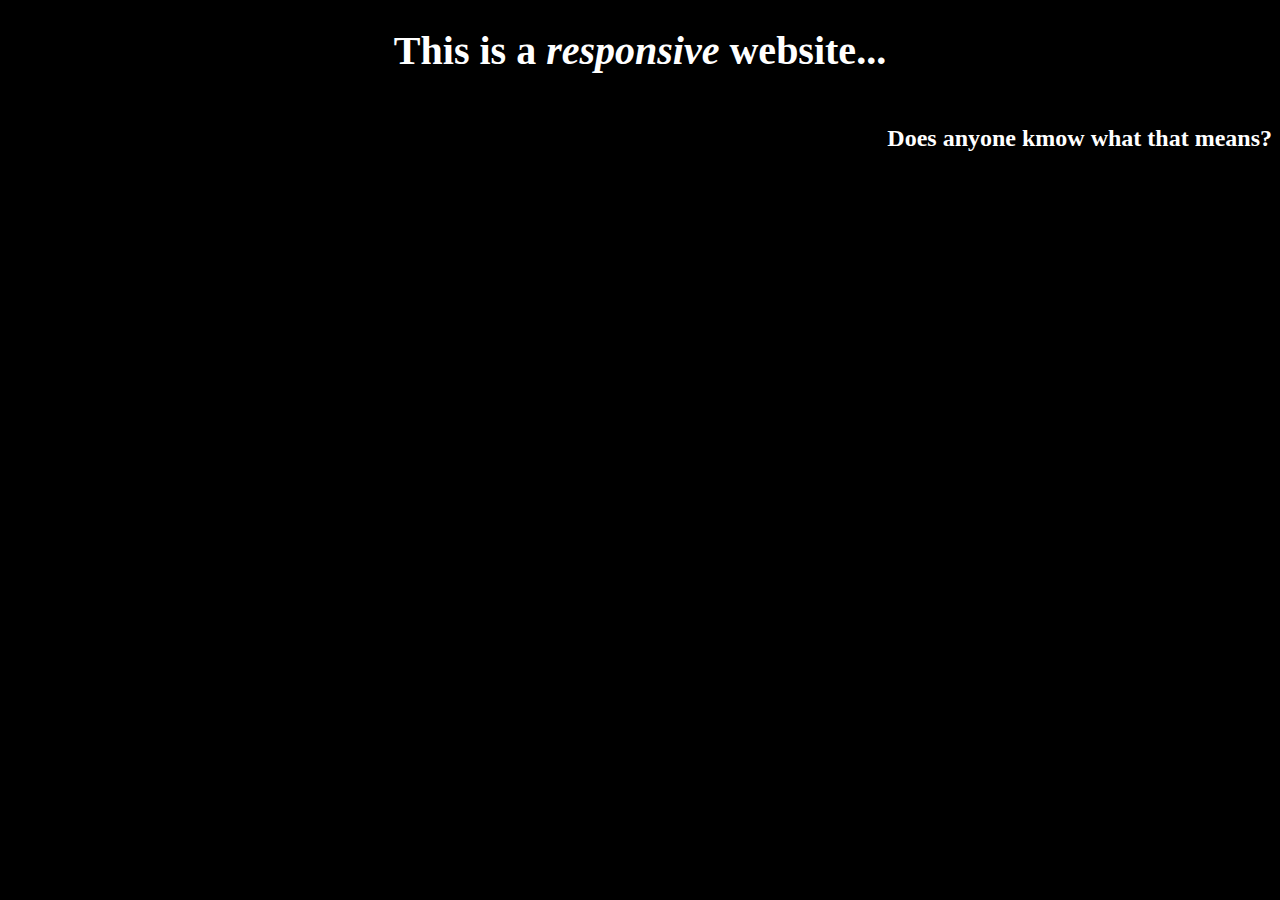
==== mediaQueries/mediaQueries.html @ a0ebe951 "nit" ====
<!DOCTYPE html>
<html>
    <head>
        <title>Media Queries</title>
        <link rel="stylesheet" href="../css/mediaQueries.css"/>
    </head>
    <body>
        <h1>This is a <em>responsive</em> website...</h1>
        <p><strong>Does anyone kmow what that means?</strong></p>
    </body>
</html>
---- css/mediaQueries.css ----
/* For mobile phones */
h1{
    font-size: 40px;
    text-align: center;
}
p{
    font-size: 24px;
    float: right;
}

body{
    background-color: blueviolet;
    color: cyan;
}

/* For tablets */
@media(min-width: 600px){
    body{
        background-color: cyan;
        color: blueviolet;
    }
    p{
        float: left;
    }
}
/* For Desktop/Laptop */
@media(min-width: 992px){
    body{
        background-color: black;
        color: white;
    }
    p{
        float: right;
    }
}
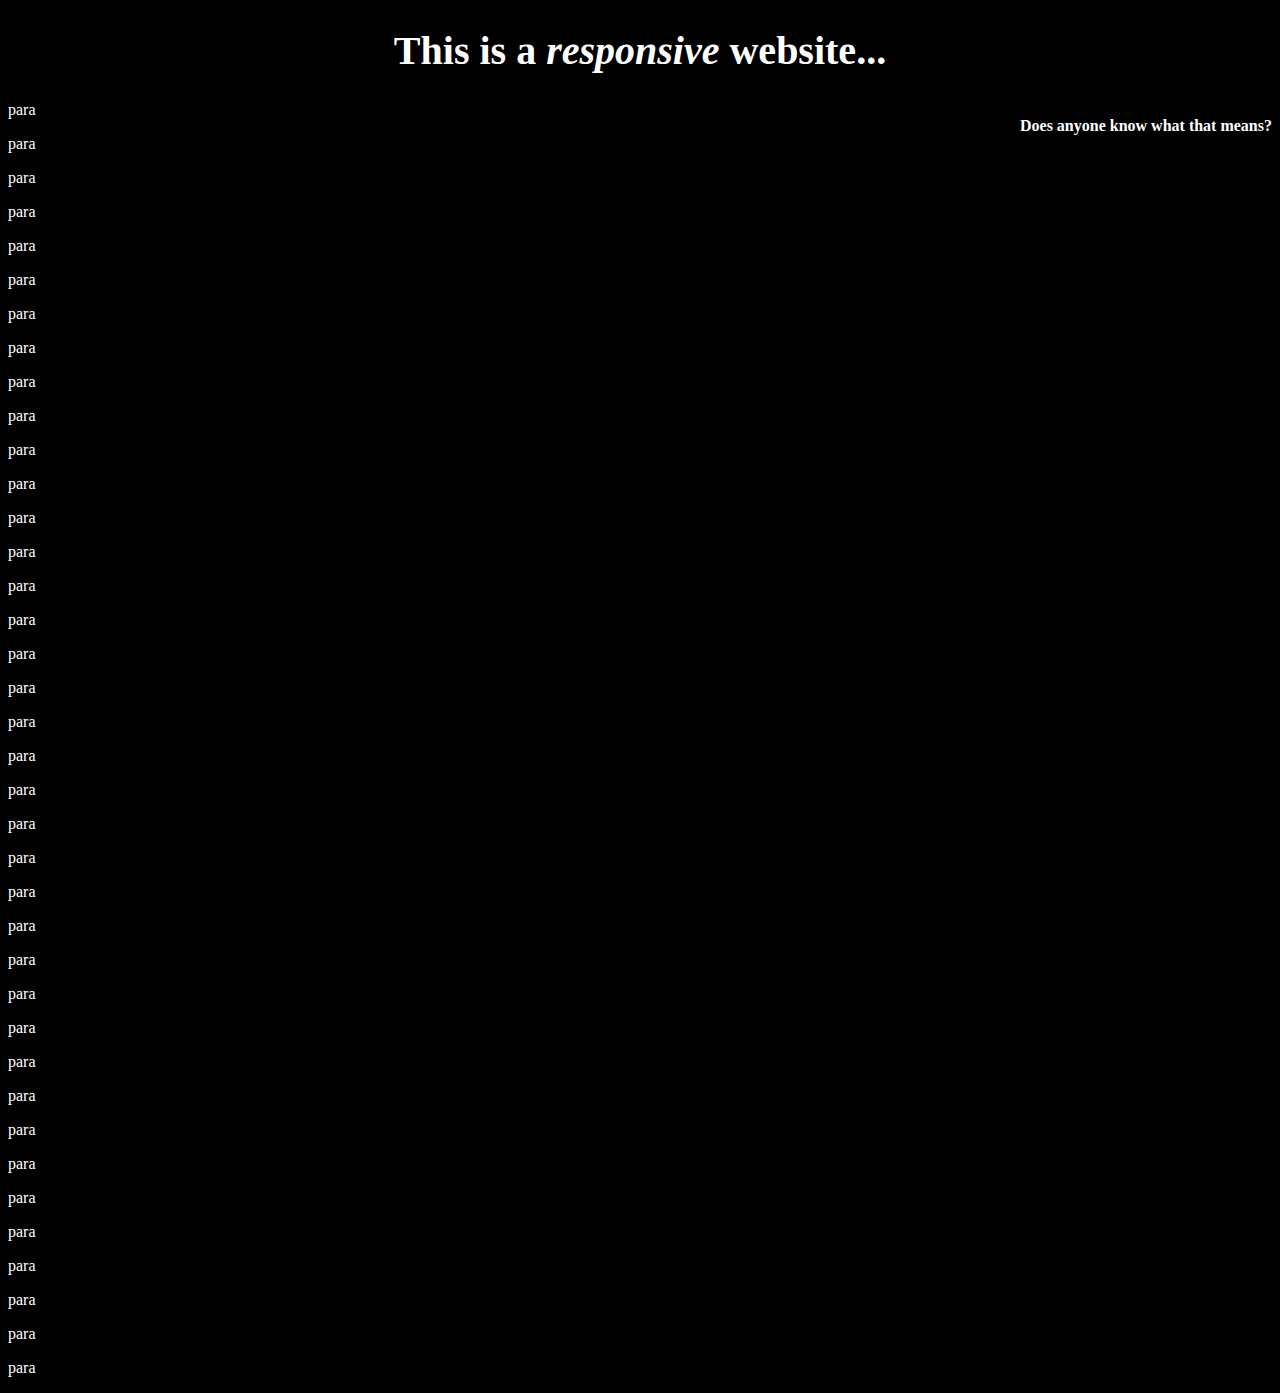
==== commit 2770b386: "Update mediaQueries.html" ====
--- a/mediaQueries/mediaQueries.html
+++ b/mediaQueries/mediaQueries.html
@@ -1,11 +1,49 @@
-<!DOCTYPE html>
-<html>
-    <head>
-        <title>Media Queries</title>
-        <link rel="stylesheet" href="../css/mediaQueries.css"/>
-    </head>
-    <body>
-        <h1>This is a <em>responsive</em> website...</h1>
-        <p><strong>Does anyone kmow what that means?</strong></p>
-    </body>
-</html>+<!DOCTYPE html>
+<html>
+    <head>
+        <title>Media Queries</title>
+        <link rel="stylesheet" href="../css/mediaQueries.css"/>
+    </head>
+    <body>
+        <h1>This is a <em>responsive</em> website...</h1>
+        <p id="floater"><strong>Does anyone know what that means?</strong></p>
+        <p>para</p>
+        <p>para</p>
+        <p>para</p>
+        <p>para</p>
+        <p>para</p>
+        <p>para</p>
+        <p>para</p>
+        <p>para</p>
+        <p>para</p>
+        <p>para</p>
+        <p>para</p>
+        <p>para</p>
+        <p>para</p>
+        <p>para</p>
+        <p>para</p>
+        <p>para</p>
+        <p>para</p>
+        <p>para</p>
+        <p>para</p>
+        <p>para</p>
+        <p>para</p>
+        <p>para</p>
+        <p>para</p>
+        <p>para</p>
+        <p>para</p>
+        <p>para</p>
+        <p>para</p>
+        <p>para</p>
+        <p>para</p>
+        <p>para</p>
+        <p>para</p>
+        <p>para</p>
+        <p>para</p>
+        <p>para</p>
+        <p>para</p>
+        <p>para</p>
+        <p>para</p>
+        <p>para</p>
+    </body>
+</html>
--- a/css/mediaQueries.css
+++ b/css/mediaQueries.css
@@ -1,36 +1,38 @@
-/* For mobile phones */
-h1{
-    font-size: 40px;
-    text-align: center;
-}
-p{
-    font-size: 24px;
-    float: right;
-}
-
-body{
-    background-color: blueviolet;
-    color: cyan;
-}
-
-/* For tablets */
-@media(min-width: 600px){
-    body{
-        background-color: cyan;
-        color: blueviolet;
-    }
-    p{
-        float: left;
-    }
-}
-/* For Desktop/Laptop */
-@media(min-width: 992px){
-    body{
-        background-color: black;
-        color: white;
-    }
-    p{
-        float: right;
-    }
-}
-
+/* For desktop/laptop */
+h1{
+    font-size: 40px;
+    text-align: center;
+}
+
+body{
+    background-color: black;
+    color: white;
+}
+#floater{
+    float: right;
+}
+/* For phones */
+
+/* For tablets/large phones */
+@media(max-width: 992px){
+    body{
+        background-color: cyan;
+        color:   blueviolet;
+    }
+    #floater{
+        float: left;
+    }
+}
+@media(max-width: 768px){
+
+    #floater{
+        font-size: 24px;
+        float: right;
+    }
+    
+    body{
+        background-color: blueviolet;
+        color: cyan;
+    
+    }
+}
